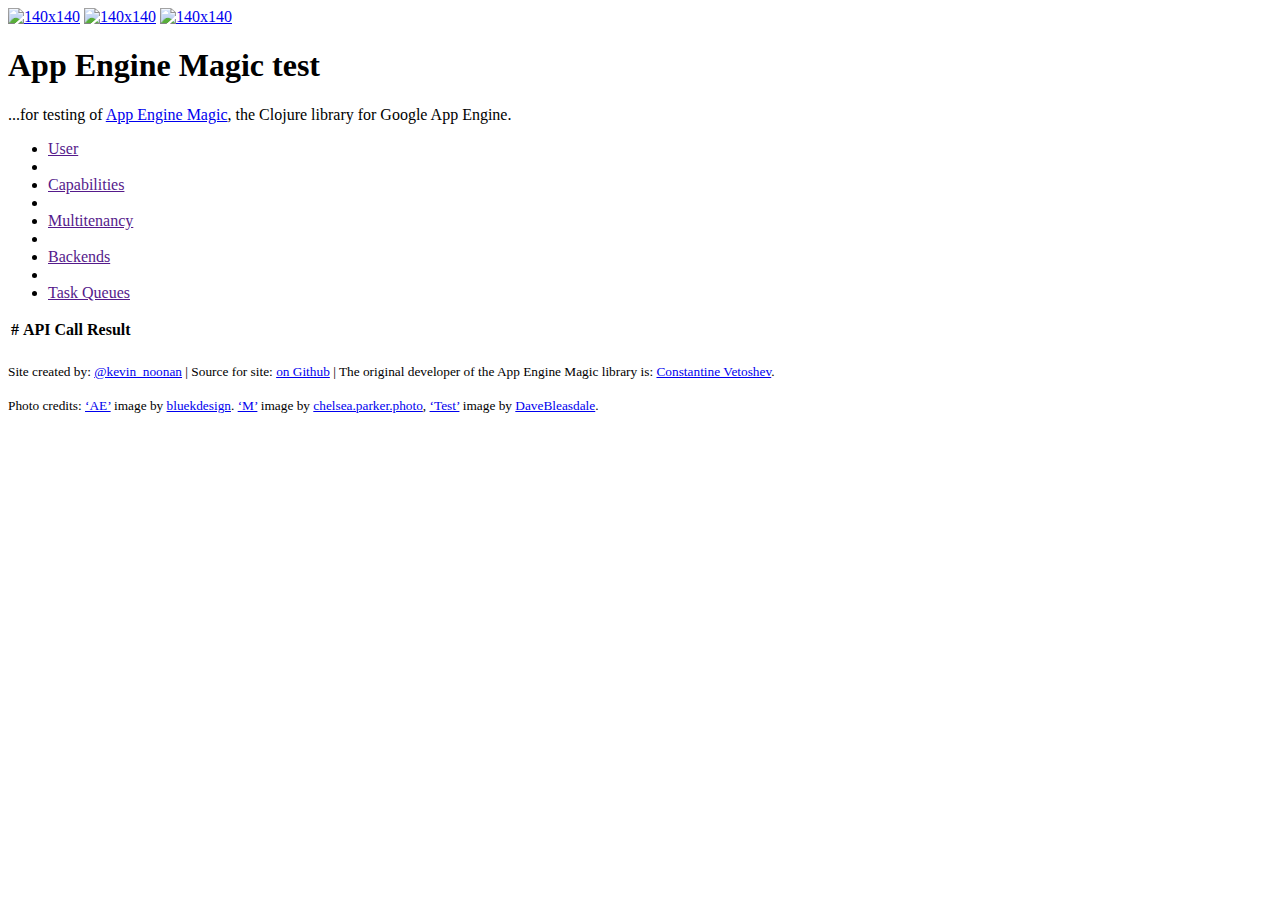
==== resources/html/base-page.html @ 0076c320 "base-page.html is a template for use by server-side Enlive; wrapper.html is to wrap the output from " ====
<!DOCTYPE html>
<html lang="en">
  <head>
    <meta charset="utf-8">
    <title>aem&#45test &#124 App Engine Magic test</title>
    <meta name="viewport" content="width=device-width, initial-scale=1.0">
    <meta name="description" content="">
    <meta name="author" content="">

    <!--link rel="stylesheet/less" href="less/bootstrap.less" type="text/css" /-->
    <!--link rel="stylesheet/less" href="less/responsive.less" type="text/css" /-->
    <!--script src="js/less-1.3.3.min.js"></script-->
    <!--append ‘#!watch’ to the browser URL, then refresh the page. -->

    <link href="//netdna.bootstrapcdn.com/bootswatch/2.3.1/flatly/bootstrap.min.css" rel="stylesheet">

    <!-- HTML5 shim, for IE6-8 support of HTML5 elements -->
    <!--[if lt IE 9]><script src="//html5shiv.googlecode.com/svn/trunk/html5.js"></script><![endif]-->

    <!-- Fav and touch icons -->
    <link rel="apple-touch-icon-precomposed" sizes="144x144" href="img/apple-touch-icon-144-precomposed.png">
    <link rel="apple-touch-icon-precomposed" sizes="114x114" href="img/apple-touch-icon-114-precomposed.png">
    <link rel="apple-touch-icon-precomposed" sizes="72x72" href="img/apple-touch-icon-72-precomposed.png">
    <link rel="apple-touch-icon-precomposed" href="img/apple-touch-icon-57-precomposed.png">

    <link rel="shortcut icon" href="favicon.png">

    <script src="//ajax.googleapis.com/ajax/libs/jquery/1.9.1/jquery.min.js" ></script>
    <script src="//netdna.bootstrapcdn.com/twitter-bootstrap/2.3.2/js/bootstrap.min.js"></script>
  </head>

  <body>
        <div class="container-fluid">


      <div class="row-fluid">
        <div class="span5">
                <a href="http://www.flickr.com/photos/bluekdesign/2411545935/">
                  <img alt="140x140" src="//farm3.staticflickr.com/2302/2411545935_8372bc219b_q.jpg"></a>

                <a href="http://www.flickr.com/photos/chelseaparkerphotography/6095087661/"><img alt="140x140" src="//farm7.staticflickr.com/6086/6095087661_e8929101e6_q.jpg"></a>
                <a href="http://www.flickr.com/photos/sidelong/246816211/">
                  <img alt="140x140" src="//farm1.staticflickr.com/97/246816211_573c2901e1_q.jpg"></a>

        </div>
        <div class="span7">
          <h1> App Engine Magic test </h1>
          <p>
          ...for testing of <a href="https://github.com/gcv/appengine-magic/">App Engine Magic</a>, the Clojure library for Google App Engine.
          </p>
        </div>
      </div>

        <div class="navbar navbar-inverse">
          <div class="navbar-inner">
            <div class="container">
              <ul class="nav">
                <li class="active"><a href="">User</a></li>
                <li class="divider-vertical"></li>
            <li ><a href="">Capabilities</a></li>
            <li class="divider-vertical"></li>
            <li><a href="">Multitenancy</a></li>
            <li class="divider-vertical"></li>
            <li><a href="">Backends</a></li>
            <li class="divider-vertical"></li>
            <li><a href="">Task Queues</a></li>
          </ul>
        </div>
          </div>
        </div><!-- /.navbar -->

        <div id="content" class="row-fluid"> 
            <div class="span12">

              <table class="table table-hover">
                <thead>
                  <tr>
                    <th> # </th>
                    <th> API Call </th>
                    <th> Result </th>
                  </tr>
                </thead>
                <tbody>
                  <tr>
                    <td></td>
                    <td></td>
                    <td></td>
                  </tr>
                </tbody>
              </table>
            </div>
          </div>


          <div class="row-fluid">
            <div class="span12">
              <p><small>
                Site created by&#58 <a href="http://twitter.com/kevin_noonan">&#64kevin&#95noonan</a> &#124
                Source for site&#58 <a href="https://github.com/FreeAgent/aem-test">on Github</a> &#124
                The original developer of the App Engine Magic library is&#58 <a href="https://github.com/gcv">Constantine Vetoshev</a>.
              </small></p>
              <p><small>
                Photo credits: 
                <a href="http://www.flickr.com/photos/bluekdesign/2411545935/">&lsquo;AE&rsquo;</a> image by <a href=" http://www.flickr.com/photos/bluekdesign/">bluekdesign</a>.
                <a href="http://www.flickr.com/photos/chelseaparkerphotography/6095087661/">&lsquo;M&rsquo;</a> image by <a href="http://www.flickr.com/photos/chelseaparkerphotography/">chelsea.parker.photo</a>,
                <a href="http://www.flickr.com/photos/sidelong/246816211/">&lsquo;Test&rsquo;</a> image by <a href="http://www.flickr.com/photos/sidelong/">DaveBleasdale</a>.
              </small></p>
            </div>
          </div>

        </div>
      </body>
    </html>
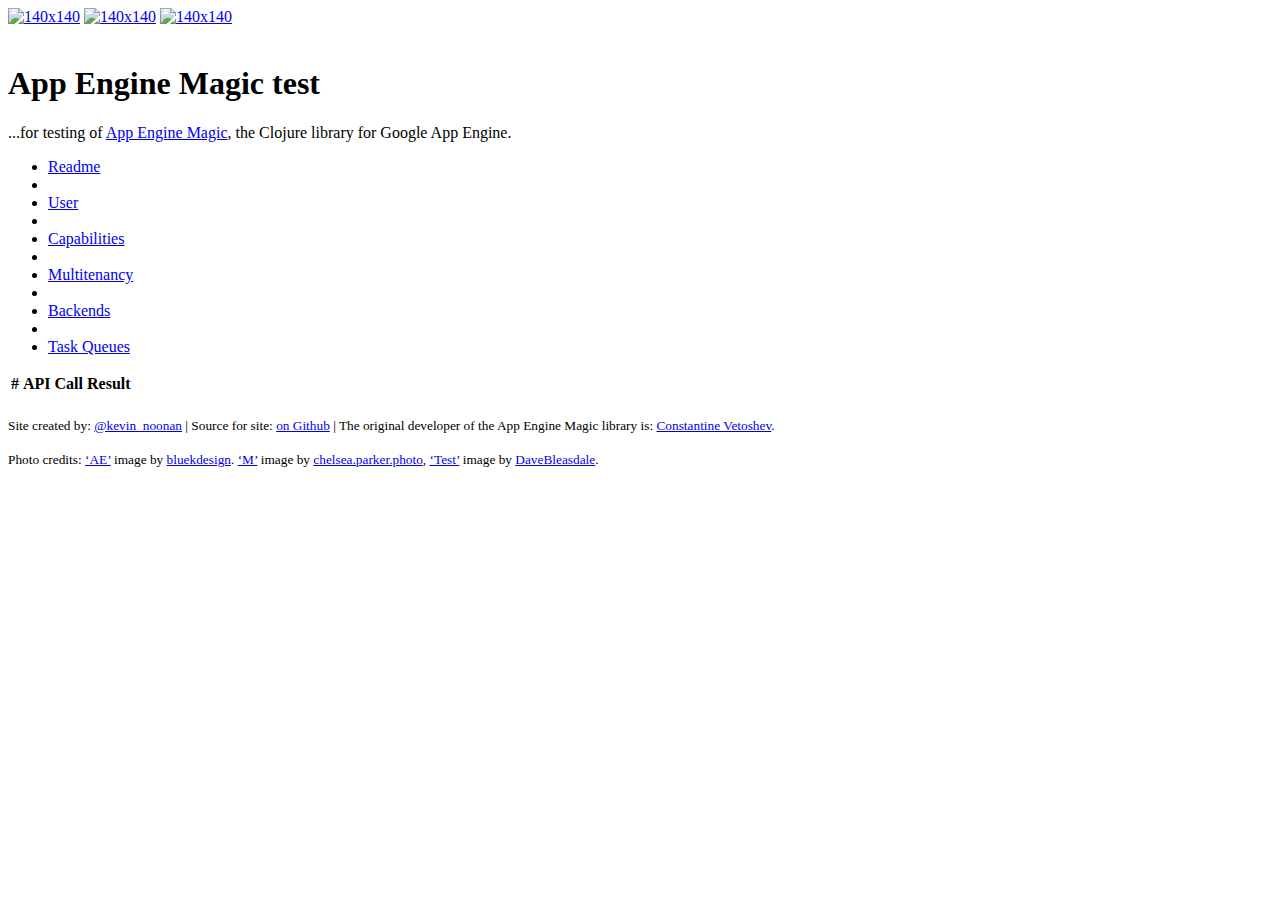
==== commit cddacf07: "various improvements before site redeployment; to reach a good basis for further API testing; also d" ====
--- a/resources/html/base-page.html
+++ b/resources/html/base-page.html
@@ -44,6 +44,7 @@
 
         </div>
         <div class="span7">
+          <div>&nbsp;</div>
           <h1> App Engine Magic test </h1>
           <p>
           ...for testing of <a href="https://github.com/gcv/appengine-magic/">App Engine Magic</a>, the Clojure library for Google App Engine.
@@ -55,15 +56,17 @@
           <div class="navbar-inner">
             <div class="container">
               <ul class="nav">
-                <li class="active"><a href="">User</a></li>
+                <li id="readme" ><a href="/">Readme</a></li>
                 <li class="divider-vertical"></li>
-            <li ><a href="">Capabilities</a></li>
-            <li class="divider-vertical"></li>
-            <li><a href="">Multitenancy</a></li>
-            <li class="divider-vertical"></li>
-            <li><a href="">Backends</a></li>
-            <li class="divider-vertical"></li>
-            <li><a href="">Task Queues</a></li>
+                <li id="user" ><a href="/user">User</a></li>
+                <li class="divider-vertical"></li>
+                <li id="capable" ><a href="/capable">Capabilities</a></li>
+                <li class="divider-vertical"></li>
+                <li id="namespaces" ><a href="/namespaces">Multitenancy</a></li>
+                <li class="divider-vertical"></li>
+                <li id="backends" ><a href="/backends">Backends</a></li>
+                <li class="divider-vertical"></li>
+                <li id="taskqueues" ><a href="/taskqueues">Task Queues</a></li>
           </ul>
         </div>
           </div>
@@ -72,7 +75,7 @@
         <div id="content" class="row-fluid"> 
             <div class="span12">
 
-              <table class="table table-hover">
+              <table class="table table-striped table-bordered table-hover">
                 <thead>
                   <tr>
                     <th> # </th>
@@ -82,9 +85,9 @@
                 </thead>
                 <tbody>
                   <tr>
-                    <td></td>
-                    <td></td>
-                    <td></td>
+                    <td id="num"></td>
+                    <td id="call"></td>
+                    <td id="res"></td>
                   </tr>
                 </tbody>
               </table>
